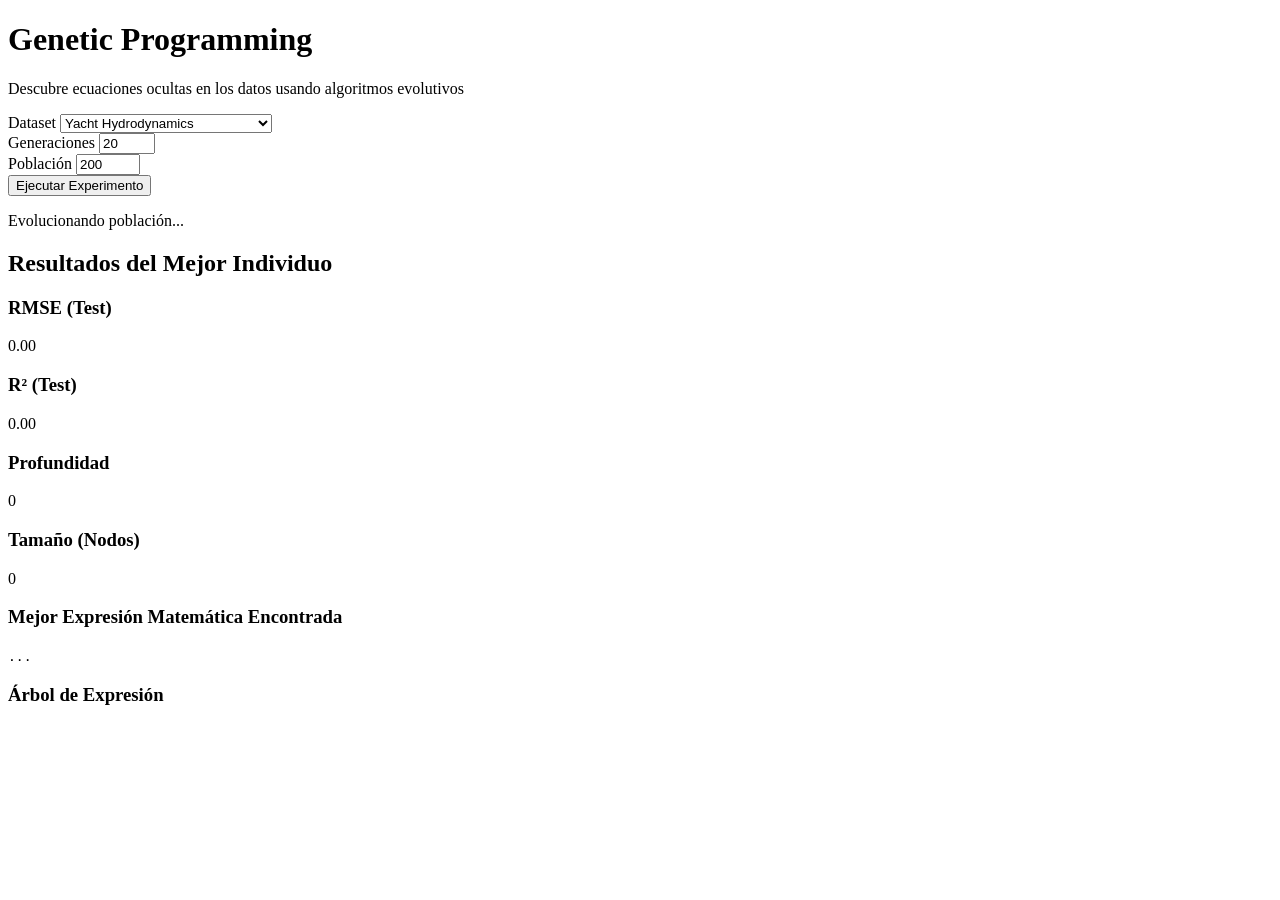
==== Genetic-Programming/spring-boot-backend/target/classes/static/index.html @ 10769bdd "Add files via upload" ====
<!DOCTYPE html>
<html lang="es">
<head>
    <meta charset="UTF-8">
    <meta name="viewport" content="width=device-width, initial-scale=1.0">
    <title>Genetic Programming API</title>
    <link rel="stylesheet" href="/style.css">
    <link href="https://fonts.googleapis.com/css2?family=Inter:wght@300;400;600;800&display=swap" rel="stylesheet">
</head>
<body>
    <div class="background-orbs">
        <div class="orb orb-1"></div>
        <div class="orb orb-2"></div>
        <div class="orb orb-3"></div>
    </div>
    
    <main class="glass-container">
        <header>
            <h1>Genetic Programming</h1>
            <p>Descubre ecuaciones ocultas en los datos usando algoritmos evolutivos</p>
        </header>

        <section class="controls">
            <div class="input-group">
                <label for="dataset">Dataset</label>
                <select id="dataset">
                    <option value="yacht">Yacht Hydrodynamics</option>
                    <option value="concrete">Concrete Compressive Strength</option>
                    <option value="metro">MetroPT-3 (Air Compressor)</option>
                    <option value="housing">Housing Data</option>
                    <option value="energy_cooling">Energy Cooling</option>
                    <option value="energy_heating">Energy Heating</option>
                </select>
            </div>
            <div class="input-group">
                <label for="generations">Generaciones</label>
                <input type="number" id="generations" value="20" min="1" max="100">
            </div>
            <div class="input-group">
                <label for="population">Población</label>
                <input type="number" id="population" value="200" min="10" max="1000">
            </div>
            <button id="run-btn" class="primary-btn">Ejecutar Experimento</button>
        </section>

        <section id="results" class="results-container hidden">
            <div class="loader hidden" id="loader">
                <div class="spinner"></div>
                <p>Evolucionando población...</p>
            </div>
            
            <div id="data-results" class="hidden fade-in">
                <h2>Resultados del Mejor Individuo</h2>
                <div class="metrics-grid">
                    <div class="metric-card">
                        <h3>RMSE (Test)</h3>
                        <p id="res-rmse">0.00</p>
                    </div>
                    <div class="metric-card">
                        <h3>R² (Test)</h3>
                        <p id="res-r2">0.00</p>
                    </div>
                    <div class="metric-card">
                        <h3>Profundidad</h3>
                        <p id="res-depth">0</p>
                    </div>
                    <div class="metric-card">
                        <h3>Tamaño (Nodos)</h3>
                        <p id="res-size">0</p>
                    </div>
                </div>
                <div class="expression-card">
                    <h3>Mejor Expresión Matemática Encontrada</h3>
                    <code id="res-expression">...</code>
                </div>
                <div class="tree-card">
                    <h3>Árbol de Expresión</h3>
                    <div id="tree-container"></div>
                </div>
            </div>
        </section>
    </main>
    <script src="https://d3js.org/d3.v7.min.js"></script>
    <script src="/script.js"></script>
</body>
</html>
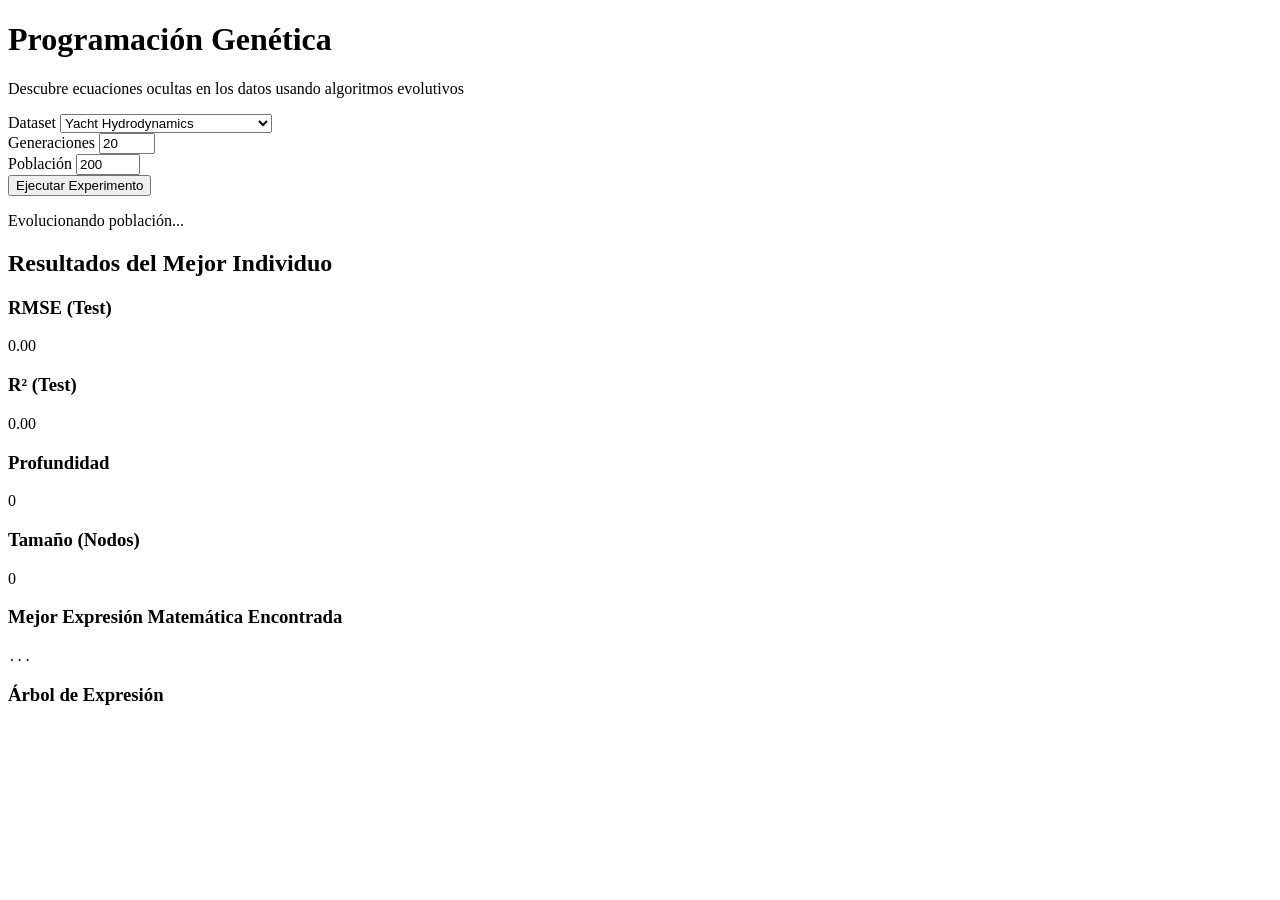
==== commit a1dc4946: "Add files via upload" ====
--- a/Genetic-Programming/spring-boot-backend/target/classes/static/index.html
+++ b/Genetic-Programming/spring-boot-backend/target/classes/static/index.html
@@ -3,7 +3,7 @@
 <head>
     <meta charset="UTF-8">
     <meta name="viewport" content="width=device-width, initial-scale=1.0">
-    <title>Genetic Programming API</title>
+    <title>Programación Genética</title>
     <link rel="stylesheet" href="/style.css">
     <link href="https://fonts.googleapis.com/css2?family=Inter:wght@300;400;600;800&display=swap" rel="stylesheet">
 </head>
@@ -16,7 +16,7 @@
     
     <main class="glass-container">
         <header>
-            <h1>Genetic Programming</h1>
+            <h1>Programación Genética</h1>
             <p>Descubre ecuaciones ocultas en los datos usando algoritmos evolutivos</p>
         </header>
 
@@ -26,7 +26,6 @@
                 <select id="dataset">
                     <option value="yacht">Yacht Hydrodynamics</option>
                     <option value="concrete">Concrete Compressive Strength</option>
-                    <option value="metro">MetroPT-3 (Air Compressor)</option>
                     <option value="housing">Housing Data</option>
                     <option value="energy_cooling">Energy Cooling</option>
                     <option value="energy_heating">Energy Heating</option>
